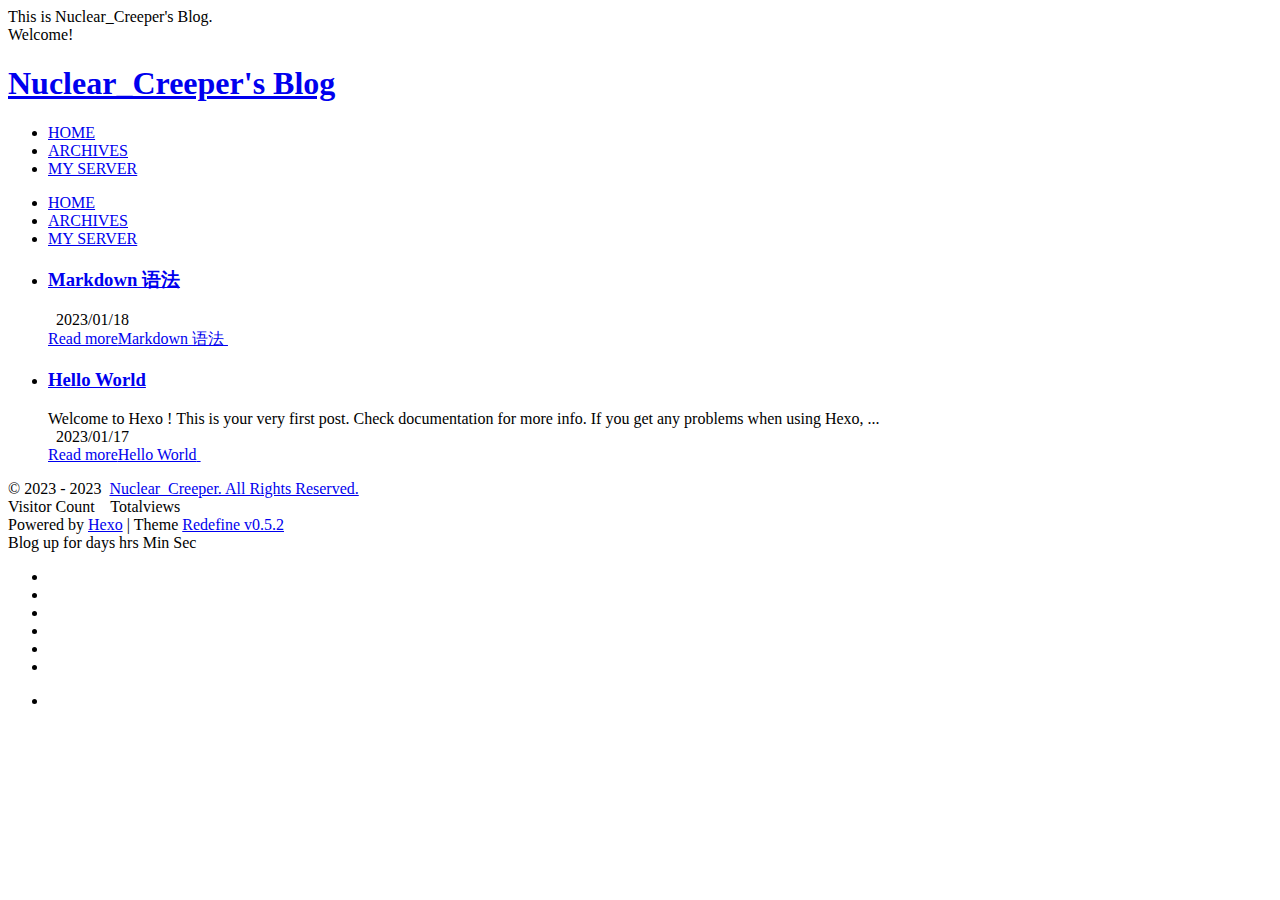
==== index.html @ e5200090 "Site updated: 2023-01-18 12:22:45" ====
<!DOCTYPE html>
<html lang="en">
<head>
    <meta charset="utf-8">
    <meta name="viewport" content="width=device-width, initial-scale=1">
    <meta name="keywords" content="Hexo Theme Redefine">
    <meta name="description" content="Hexo Theme Redefine">
    <meta name="author" content="Nuclear_Creeper">
    <link rel="canonical" href="https://endercreeperplus.github.io/ncreeper.github.io" />
    <link rel="apple-touch-icon" sizes="180x180" href="/images/apple-touch-icon-redefine.png">
    <link rel="icon" type="image/png" href="/images/favicon.ico" sizes="192x192">
    <link rel="apple-touch-icon" sizes="180x180" href="/images/favicon.ico">
    <link rel="shortcut icon" href="/ncreeper.github.io/images/favicon.ico">
    
    <title>
        
        Nuclear_Creeper&#39;s Blog
    </title>
    
<link rel="stylesheet" href="/ncreeper.github.io/css/style.css">

    
<link rel="stylesheet" href="/ncreeper.github.io/css/fonts.css">

    
    <link rel="preconnect" href="https://evan.beee.top" crossorigin>
    <script id="hexo-configurations">
    let REDEFINE = window.REDEFINE || {};
    REDEFINE.hexo_config = {"hostname":"endercreeperplus.github.io","root":"/ncreeper.github.io/","language":"en"};
    REDEFINE.theme_config = {"toc":{"enable":true,"number":false,"expand_all":true,"init_open":true},"style":{"primary_color":"#5f9368","avatar":"/images/avatar.png","favicon":"/images/favicon.ico","article_img_align":"center","right_side_width":"210px","content_max_width":"1000px","nav_color":{"left":"#ffffff","right":"#ffffff","transparency":35},"hover":{"shadow":true,"scale":true},"first_screen":{"enable":true,"background_image":{"light":"https://s1.ax1x.com/2023/01/17/pS17zOe.png","dark":"https://s1.ax1x.com/2023/01/17/pS1HeOg.png"},"title_color":{"light":"#373d3f","dark":"#fff"},"description":"This is Nuclear_Creeper's Blog.<br>Welcome!"},"scroll":{"progress_bar":{"enable":true},"percent":{"enable":false}}},"local_search":{"enable":false,"preload":true},"code_block":{"copy":true,"style":"mac"},"pjax":{"enable":true},"lazyload":{"enable":true},"version":"0.5.2","friend_links":{"columns":2}};
    REDEFINE.language_ago = {"second":"%s seconds ago","minute":"%s minutes ago","hour":"%s hours ago","day":"%s days ago","week":"%s weeks ago","month":"%s months ago","year":"%s years ago"};
  </script>
    
    
<link rel="stylesheet" href="/ncreeper.github.io/css/fontawesome.min.css">

    
<link rel="stylesheet" href="/ncreeper.github.io/css/brands.min.css">

    
<link rel="stylesheet" href="/ncreeper.github.io/css/solid.min.css">

    
<link rel="stylesheet" href="/ncreeper.github.io/css/regular.min.css">

    
    
    
<meta name="generator" content="Hexo 6.3.0"></head>


<body>
<div class="progress-bar-container">
    
        <span class="scroll-progress-bar"></span>
    

    
        <span class="pjax-progress-bar"></span>
        <span class="pjax-progress-icon">
            <i class="fa-solid fa-circle-notch fa-spin"></i>
        </span>
    
</div>


<main class="page-container">

    
        <div class="first-screen-container flex-center">
    <div class="content flex-center">
        <div class="description fade-in-down-animation">
          This is Nuclear_Creeper's Blog.<br>Welcome!
        </div>
        
            <div class="s-icon-list fade-in-down-animation">
                
                    
                        
                            <span class="s-icon-item github">
                                <a target="_blank" href="https://github.com/EnderCreeperPlus">
                                    <i class="fa-brands fa-github"></i>
                                </a>
                            </span>
                        
                    
                
                    
                
                    
                
                    
                        
                            <span class="s-icon-item twitter">
                                <a target="_blank" href="https://twitter.com/NuclearCreeper5">
                                    <i class="fa-brands fa-twitter"></i>
                                </a>
                            </span>
                        
                    
                
                    
                        
                            <span class="s-icon-item email">
                                <a href="mailto:nuclear.creeper666@gamil.com">
                                    <i class="fa-solid fa-envelope"></i>
                                </a>
                            </span>
                        
                    
                
                    
                        
                            <span class="s-icon-item facebook">
                                <a target="_blank" href="https://www.facebook.com/profile.php?id=100084049215820">
                                    <i class="fa-brands fa-facebook"></i>
                                </a>
                            </span>
                        
                    
                
                    
                        
                            <span class="s-icon-item qq">
                                <a target="_blank" href="https://qm.qq.com/cgi-bin/qm/qr?k=gUiXYc4LbuJu6HhFFZ0jSqr5xy0J567I&noverify=0&personal_qrcode_source=4">
                                    <i class="fa-brands fa-qq"></i>
                                </a>
                            </span>
                        
                    
                
            </div>
        
    </div>
</div>

    

    <div class="page-main-content">

        <div class="page-main-content-top">
            <header class="header-wrapper">
    
    <div class="header-content has-first-screen">
        <div class="left">
            
            <a class="logo-title" href="/">
                <h1>
                Nuclear_Creeper&#39;s Blog
                </h1>
            </a>
        </div>

        <div class="right">
            <!-- PC -->
            <div class="pc">
                <ul class="menu-list">
                    
                        
                            <li class="menu-item">
                                <!-- Menu -->
                                <a class="active" 
                                    href="/ncreeper.github.io/"  >
                                    
                                        
                                            <i class="fa-regular fa-house"></i>
                                        
                                        HOME
                                    
                                </a>
                                <!-- Submenu -->
                                
                            </li>
                    
                        
                            <li class="menu-item">
                                <!-- Menu -->
                                <a class="" 
                                    href="/ncreeper.github.io/archives"  >
                                    
                                        
                                            <i class="fa-regular fa-archive"></i>
                                        
                                        ARCHIVES
                                    
                                </a>
                                <!-- Submenu -->
                                
                            </li>
                    
                        
                            <li class="menu-item">
                                <!-- Menu -->
                                <a class="" 
                                    target="_blank" rel="noopener" href="https://www.ncje.top/"  >
                                    
                                        
                                            <i class="fa-regular fa-server"></i>
                                        
                                        MY SERVER
                                    
                                </a>
                                <!-- Submenu -->
                                
                            </li>
                    
                    
                </ul>
            </div>
            <!-- Mobile -->
            <div class="mobile">
                
                <div class="icon-item menu-bar">
                    <div class="menu-bar-middle"></div>
                </div>
            </div>
        </div>
    </div>

    <!-- Mobile drawer -->
    <div class="header-drawer">
        <ul class="drawer-menu-list">
            
                
                    <li class="drawer-menu-item flex-center">
                        <a class="active" 
                        href="/ncreeper.github.io/"  >
                             
                                
                                    <i class="fa-regular fa-house"></i>
                                
                                HOME
                            
                        </a>
                    </li>
                    <!-- Submenu -->
                    
            
                
                    <li class="drawer-menu-item flex-center">
                        <a class="" 
                        href="/ncreeper.github.io/archives"  >
                             
                                
                                    <i class="fa-regular fa-archive"></i>
                                
                                ARCHIVES
                            
                        </a>
                    </li>
                    <!-- Submenu -->
                    
            
                
                    <li class="drawer-menu-item flex-center">
                        <a class="" 
                        target="_blank" rel="noopener" href="https://www.ncje.top/"  >
                             
                                
                                    <i class="fa-regular fa-server"></i>
                                
                                MY SERVER
                            
                        </a>
                    </li>
                    <!-- Submenu -->
                    
            

        </ul>
    </div>

    <div class="window-mask"></div>

</header>


        </div>

        <div class="page-main-content-middle">

            <div class="main-content">

                
                    <div class="home-content-container fade-in-down-animation">
    <ul class="home-article-list">
        
            <li class="home-article-item">

                

                

                <h3 class="home-article-title">
                    <a href="/ncreeper.github.io/2023/01/18/Markdown-%E8%AF%AD%E6%B3%95/">
                        Markdown 语法
                    </a>
                </h3>

                <div class="home-article-content markdown-body">
                    
                        
                    
                </div>

                <div class="home-article-meta-info-container">
    <div class="home-article-meta-info">
        <span><i class="fa-solid fa-calendars"></i>&nbsp;
            <span class="home-article-date" data-date="Wed Jan 18 2023 11:58:33 GMT+0800">
                
                    2023/01/18
                
            </span>
        </span>
        
        
    </div>

    <a href="/ncreeper.github.io/2023/01/18/Markdown-%E8%AF%AD%E6%B3%95/">Read more<span class="seo-reader-text">Markdown 语法</span>&nbsp;<i class="fa-solid fa-angle-right"></i></a>
</div>

            </li>
        
            <li class="home-article-item">

                

                

                <h3 class="home-article-title">
                    <a href="/ncreeper.github.io/2023/01/17/hello-world/">
                        Hello World
                    </a>
                </h3>

                <div class="home-article-content markdown-body">
                    
                        Welcome to Hexo ! This is your very first post. Check documentation  for more info. If you get any problems when using Hexo, ...
                    
                </div>

                <div class="home-article-meta-info-container">
    <div class="home-article-meta-info">
        <span><i class="fa-solid fa-calendars"></i>&nbsp;
            <span class="home-article-date" data-date="Tue Jan 17 2023 11:14:37 GMT+0800">
                
                    2023/01/17
                
            </span>
        </span>
        
        
    </div>

    <a href="/ncreeper.github.io/2023/01/17/hello-world/">Read more<span class="seo-reader-text">Hello World</span>&nbsp;<i class="fa-solid fa-angle-right"></i></a>
</div>

            </li>
        
    </ul>

    <div class="home-paginator">
        <div class="paginator">
    

    
</div>

    </div>
</div>


                

            </div>



        </div>

        <div class="page-main-content-bottom">
            <footer class="footer">
    <div class="info-container">
        <div class="copyright-info info-item">
            &copy;
            
              <span>2023</span>
              -
            
            2023&nbsp;<i class="fa-solid fa-heart icon-animate"></i>&nbsp;<a href="/">Nuclear_Creeper. All Rights Reserved.</a>
        </div>
        
            <script async data-pjax src="//busuanzi.ibruce.info/busuanzi/2.3/busuanzi.pure.mini.js"></script>
            <div class="website-count info-item">
                
                    <span id="busuanzi_container_site_uv">
                        Visitor Count&nbsp;<span id="busuanzi_value_site_uv"></span>&ensp;
                    </span>
                
                
                    <span id="busuanzi_container_site_pv">
                        Totalviews&nbsp;<span id="busuanzi_value_site_pv"></span>
                    </span>
                
            </div>
        
        <div class="theme-info info-item">
            Powered by <a target="_blank" href="https://hexo.io">Hexo</a>&nbsp;|&nbsp;Theme&nbsp;<a class="theme-version" target="_blank" href="https://github.com/EvanNotFound/hexo-theme-redefine">Redefine v0.5.2</a>
        </div>
        
        
        <script async data-pjax defer>
            function odometer_init(){
                    let el = document.getElementsByClassName('odometer');
                    for (i = 0; i < el.length; i++) {
                        od = new Odometer({
                            el: el[i],
                            format: '( ddd).dd',
                            duration: 200
                        });
                    }
            }
            odometer_init();
        </script>
        <div id="start_time_div" style="display:none">
            2023/1/18 9:00:00
        </div>
        
            <div>
                Blog up for <span class="odometer" id="runtime_days" ></span> days <span class="odometer" id="runtime_hours"></span> hrs <span class="odometer" id="runtime_minutes"></span> Min <span class="odometer" id="runtime_seconds"></span> Sec
            </div>
        
        

        
        
    </div>  
</footer>
        </div>
    </div>

    

    <div class="right-bottom-side-tools">
        <div class="side-tools-container">
    <ul class="side-tools-list">
        <li class="tools-item tool-font-adjust-plus flex-center">
            <i class="fa-solid fa-magnifying-glass-plus"></i>
        </li>

        <li class="tools-item tool-font-adjust-minus flex-center">
            <i class="fa-solid fa-magnifying-glass-minus"></i>
        </li>

        <li class="tools-item tool-expand-width flex-center">
            <i class="fa-solid fa-left-right"></i>
        </li>

        <li class="tools-item tool-dark-light-toggle flex-center">
            <i class="fa-solid fa-moon"></i>
        </li>

        <!-- rss -->
        

        
            <li class="tools-item tool-scroll-to-top flex-center">
                <i class="fa-solid fa-arrow-up"></i>
            </li>
        

        <li class="tools-item tool-scroll-to-bottom flex-center">
            <i class="fa-solid fa-arrow-down"></i>
        </li>
    </ul>

    <ul class="exposed-tools-list">
        <li class="tools-item tool-toggle-show flex-center">
            <i class="fa-solid fa-cog fa-spin"></i>
        </li>
        
    </ul>
</div>

    </div>

    <div class="image-viewer-container">
    <img src="">
</div>


    

</main>





<script src="/ncreeper.github.io/js/utils.js"></script>

<script src="/ncreeper.github.io/js/main.js"></script>

<script src="/ncreeper.github.io/js/header-shrink.js"></script>

<script src="/ncreeper.github.io/js/back2top.js"></script>

<script src="/ncreeper.github.io/js/dark-light-toggle.js"></script>





    
<script src="/ncreeper.github.io/js/code-copy.js"></script>




    
<script src="/ncreeper.github.io/js/lazyload.js"></script>




    
<script src="/ncreeper.github.io/js/runtime.js"></script>

    
<script src="/ncreeper.github.io/js/odometer.min.js"></script>

    
<link rel="stylesheet" href="/ncreeper.github.io/css/odometer-theme-minimal.css">



<div class="post-scripts pjax">
    
</div>


    
<script src="/ncreeper.github.io/js/libs/pjax.min.js"></script>

<script>
    window.addEventListener('DOMContentLoaded', () => {
        window.pjax = new Pjax({
            selectors: [
                'head title',
                '.page-container',
                '.pjax'
            ],
            history: true,
            debug: false,
            cacheBust: false,
            timeout: 0,
            analytics: false,
            currentUrlFullReload: false,
            scrollRestoration: false,
            // scrollTo: true,
        });

        document.addEventListener('pjax:send', () => {
            REDEFINE.utils.pjaxProgressBarStart();
        });

        document.addEventListener('pjax:complete', () => {
            REDEFINE.utils.pjaxProgressBarEnd();
            window.pjax.executeScripts(document.querySelectorAll('script[data-pjax], .pjax script'));
            REDEFINE.refresh();
        });
    });
</script>



</body>
</html>
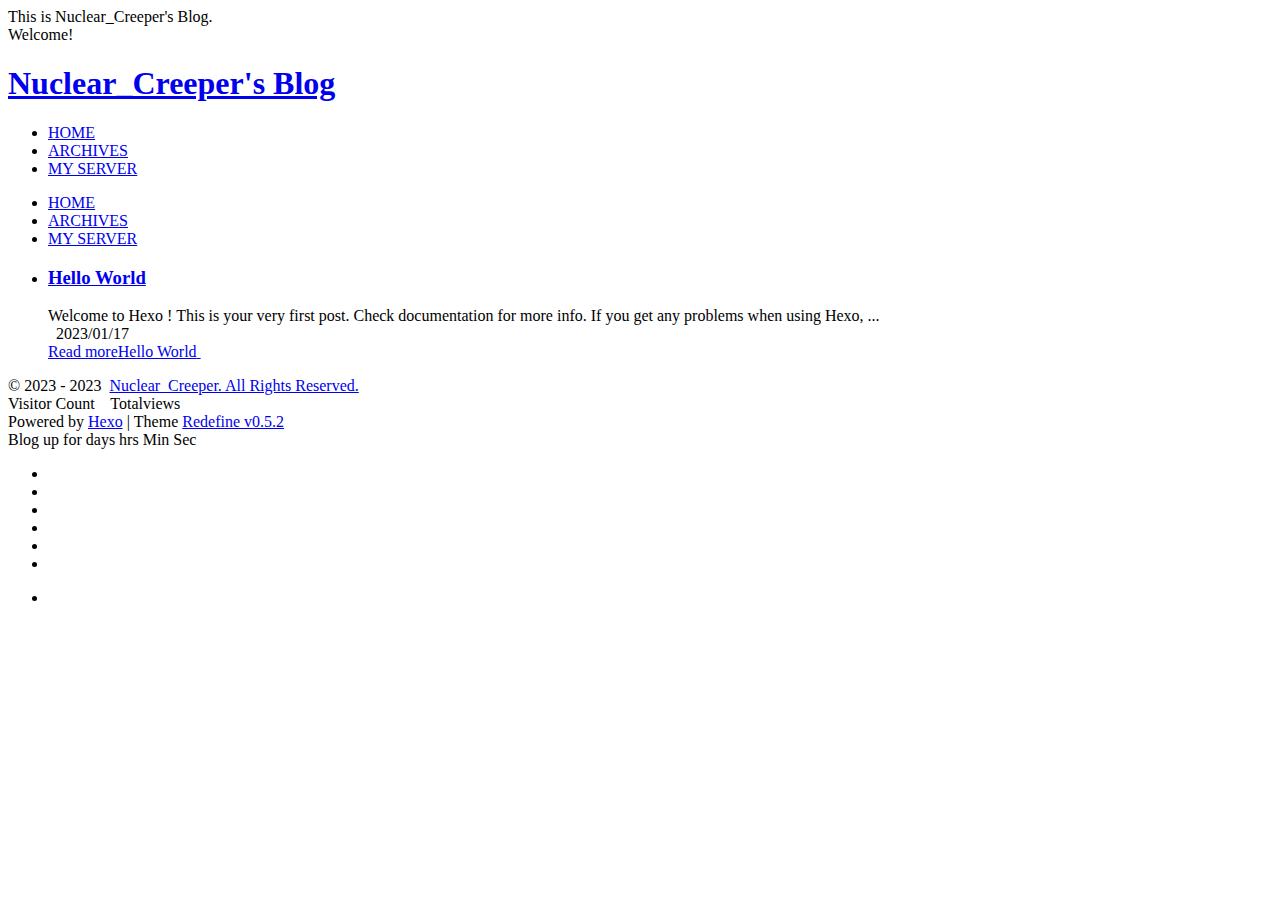
==== commit aaa0e71b: "Site updated: 2023-01-18 14:31:24" ====
--- a/index.html
+++ b/index.html
@@ -6,42 +6,42 @@
     <meta name="keywords" content="Hexo Theme Redefine">
     <meta name="description" content="Hexo Theme Redefine">
     <meta name="author" content="Nuclear_Creeper">
-    <link rel="canonical" href="https://endercreeperplus.github.io/ncreeper.github.io" />
+    <link rel="canonical" href="https://n-creeper.github.io/blog" />
     <link rel="apple-touch-icon" sizes="180x180" href="/images/apple-touch-icon-redefine.png">
     <link rel="icon" type="image/png" href="/images/favicon.ico" sizes="192x192">
     <link rel="apple-touch-icon" sizes="180x180" href="/images/favicon.ico">
-    <link rel="shortcut icon" href="/ncreeper.github.io/images/favicon.ico">
+    <link rel="shortcut icon" href="/blog/images/favicon.ico">
     
     <title>
         
         Nuclear_Creeper&#39;s Blog
     </title>
     
-<link rel="stylesheet" href="/ncreeper.github.io/css/style.css">
-
-    
-<link rel="stylesheet" href="/ncreeper.github.io/css/fonts.css">
+<link rel="stylesheet" href="/blog/css/style.css">
+
+    
+<link rel="stylesheet" href="/blog/css/fonts.css">
 
     
     <link rel="preconnect" href="https://evan.beee.top" crossorigin>
     <script id="hexo-configurations">
     let REDEFINE = window.REDEFINE || {};
-    REDEFINE.hexo_config = {"hostname":"endercreeperplus.github.io","root":"/ncreeper.github.io/","language":"en"};
+    REDEFINE.hexo_config = {"hostname":"n-creeper.github.io","root":"/blog/","language":"en"};
     REDEFINE.theme_config = {"toc":{"enable":true,"number":false,"expand_all":true,"init_open":true},"style":{"primary_color":"#5f9368","avatar":"/images/avatar.png","favicon":"/images/favicon.ico","article_img_align":"center","right_side_width":"210px","content_max_width":"1000px","nav_color":{"left":"#ffffff","right":"#ffffff","transparency":35},"hover":{"shadow":true,"scale":true},"first_screen":{"enable":true,"background_image":{"light":"https://s1.ax1x.com/2023/01/17/pS17zOe.png","dark":"https://s1.ax1x.com/2023/01/17/pS1HeOg.png"},"title_color":{"light":"#373d3f","dark":"#fff"},"description":"This is Nuclear_Creeper's Blog.<br>Welcome!"},"scroll":{"progress_bar":{"enable":true},"percent":{"enable":false}}},"local_search":{"enable":false,"preload":true},"code_block":{"copy":true,"style":"mac"},"pjax":{"enable":true},"lazyload":{"enable":true},"version":"0.5.2","friend_links":{"columns":2}};
     REDEFINE.language_ago = {"second":"%s seconds ago","minute":"%s minutes ago","hour":"%s hours ago","day":"%s days ago","week":"%s weeks ago","month":"%s months ago","year":"%s years ago"};
   </script>
     
     
-<link rel="stylesheet" href="/ncreeper.github.io/css/fontawesome.min.css">
-
-    
-<link rel="stylesheet" href="/ncreeper.github.io/css/brands.min.css">
-
-    
-<link rel="stylesheet" href="/ncreeper.github.io/css/solid.min.css">
-
-    
-<link rel="stylesheet" href="/ncreeper.github.io/css/regular.min.css">
+<link rel="stylesheet" href="/blog/css/fontawesome.min.css">
+
+    
+<link rel="stylesheet" href="/blog/css/brands.min.css">
+
+    
+<link rel="stylesheet" href="/blog/css/solid.min.css">
+
+    
+<link rel="stylesheet" href="/blog/css/regular.min.css">
 
     
     
@@ -160,7 +160,7 @@
                             <li class="menu-item">
                                 <!-- Menu -->
                                 <a class="active" 
-                                    href="/ncreeper.github.io/"  >
+                                    href="/blog/"  >
                                     
                                         
                                             <i class="fa-regular fa-house"></i>
@@ -176,7 +176,7 @@
                             <li class="menu-item">
                                 <!-- Menu -->
                                 <a class="" 
-                                    href="/ncreeper.github.io/archives"  >
+                                    href="/blog/archives"  >
                                     
                                         
                                             <i class="fa-regular fa-archive"></i>
@@ -224,7 +224,7 @@
                 
                     <li class="drawer-menu-item flex-center">
                         <a class="active" 
-                        href="/ncreeper.github.io/"  >
+                        href="/blog/"  >
                              
                                 
                                     <i class="fa-regular fa-house"></i>
@@ -239,7 +239,7 @@
                 
                     <li class="drawer-menu-item flex-center">
                         <a class="" 
-                        href="/ncreeper.github.io/archives"  >
+                        href="/blog/archives"  >
                              
                                 
                                     <i class="fa-regular fa-archive"></i>
@@ -292,43 +292,7 @@
                 
 
                 <h3 class="home-article-title">
-                    <a href="/ncreeper.github.io/2023/01/18/Markdown-%E8%AF%AD%E6%B3%95/">
-                        Markdown 语法
-                    </a>
-                </h3>
-
-                <div class="home-article-content markdown-body">
-                    
-                        
-                    
-                </div>
-
-                <div class="home-article-meta-info-container">
-    <div class="home-article-meta-info">
-        <span><i class="fa-solid fa-calendars"></i>&nbsp;
-            <span class="home-article-date" data-date="Wed Jan 18 2023 11:58:33 GMT+0800">
-                
-                    2023/01/18
-                
-            </span>
-        </span>
-        
-        
-    </div>
-
-    <a href="/ncreeper.github.io/2023/01/18/Markdown-%E8%AF%AD%E6%B3%95/">Read more<span class="seo-reader-text">Markdown 语法</span>&nbsp;<i class="fa-solid fa-angle-right"></i></a>
-</div>
-
-            </li>
-        
-            <li class="home-article-item">
-
-                
-
-                
-
-                <h3 class="home-article-title">
-                    <a href="/ncreeper.github.io/2023/01/17/hello-world/">
+                    <a href="/blog/2023/01/17/hello-world/">
                         Hello World
                     </a>
                 </h3>
@@ -352,7 +316,7 @@
         
     </div>
 
-    <a href="/ncreeper.github.io/2023/01/17/hello-world/">Read more<span class="seo-reader-text">Hello World</span>&nbsp;<i class="fa-solid fa-angle-right"></i></a>
+    <a href="/blog/2023/01/17/hello-world/">Read more<span class="seo-reader-text">Hello World</span>&nbsp;<i class="fa-solid fa-angle-right"></i></a>
 </div>
 
             </li>
@@ -497,40 +461,40 @@
 
 
 
-<script src="/ncreeper.github.io/js/utils.js"></script>
-
-<script src="/ncreeper.github.io/js/main.js"></script>
-
-<script src="/ncreeper.github.io/js/header-shrink.js"></script>
-
-<script src="/ncreeper.github.io/js/back2top.js"></script>
-
-<script src="/ncreeper.github.io/js/dark-light-toggle.js"></script>
-
-
-
-
-
-    
-<script src="/ncreeper.github.io/js/code-copy.js"></script>
-
-
-
-
-    
-<script src="/ncreeper.github.io/js/lazyload.js"></script>
-
-
-
-
-    
-<script src="/ncreeper.github.io/js/runtime.js"></script>
-
-    
-<script src="/ncreeper.github.io/js/odometer.min.js"></script>
-
-    
-<link rel="stylesheet" href="/ncreeper.github.io/css/odometer-theme-minimal.css">
+<script src="/blog/js/utils.js"></script>
+
+<script src="/blog/js/main.js"></script>
+
+<script src="/blog/js/header-shrink.js"></script>
+
+<script src="/blog/js/back2top.js"></script>
+
+<script src="/blog/js/dark-light-toggle.js"></script>
+
+
+
+
+
+    
+<script src="/blog/js/code-copy.js"></script>
+
+
+
+
+    
+<script src="/blog/js/lazyload.js"></script>
+
+
+
+
+    
+<script src="/blog/js/runtime.js"></script>
+
+    
+<script src="/blog/js/odometer.min.js"></script>
+
+    
+<link rel="stylesheet" href="/blog/css/odometer-theme-minimal.css">
 
 
 
@@ -540,7 +504,7 @@
 
 
     
-<script src="/ncreeper.github.io/js/libs/pjax.min.js"></script>
+<script src="/blog/js/libs/pjax.min.js"></script>
 
 <script>
     window.addEventListener('DOMContentLoaded', () => {
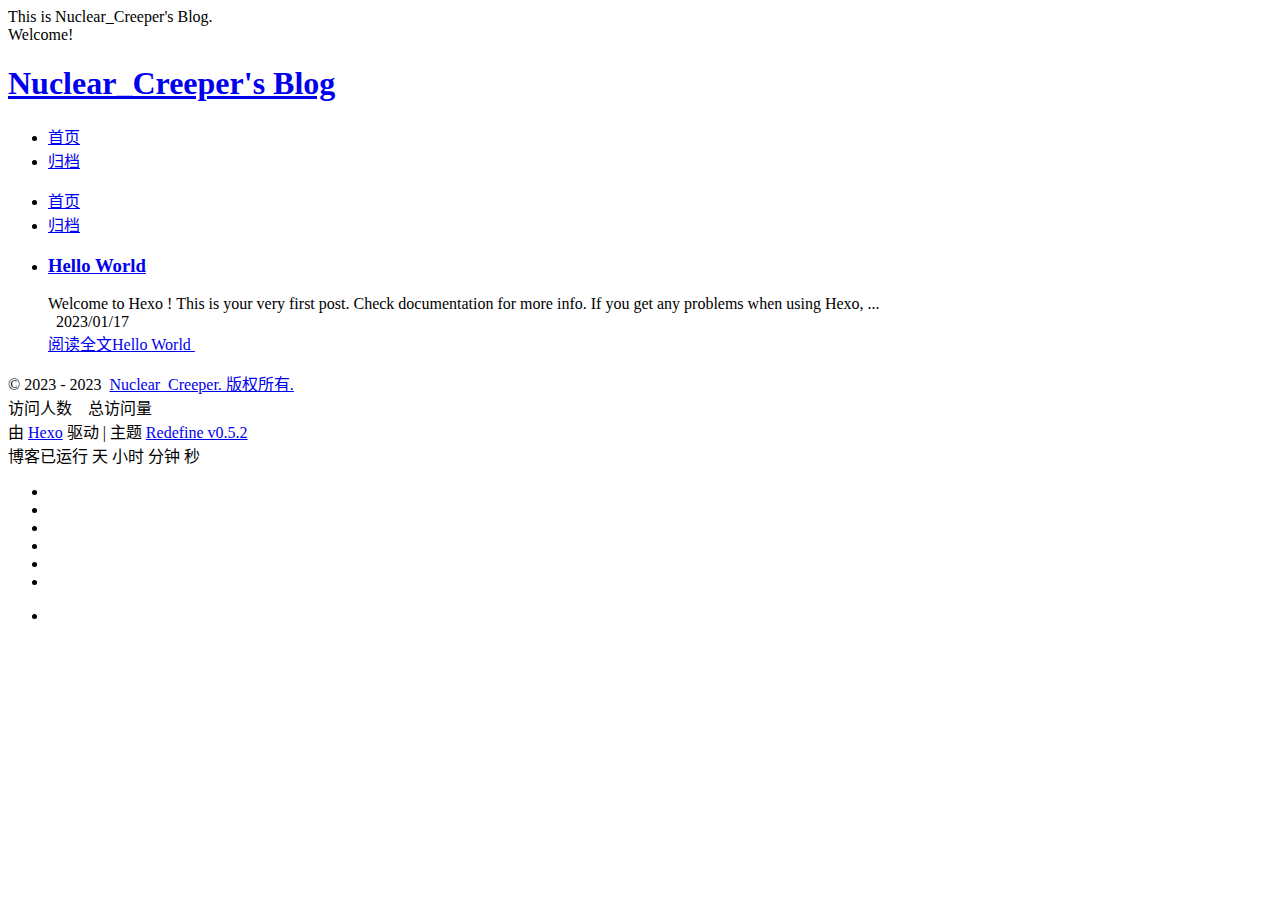
==== commit 501a86d7: "Site updated: 2023-01-18 15:16:21" ====
--- a/index.html
+++ b/index.html
@@ -1,5 +1,5 @@
 <!DOCTYPE html>
-<html lang="en">
+<html lang="zh-CN">
 <head>
     <meta charset="utf-8">
     <meta name="viewport" content="width=device-width, initial-scale=1">
@@ -26,9 +26,9 @@
     <link rel="preconnect" href="https://evan.beee.top" crossorigin>
     <script id="hexo-configurations">
     let REDEFINE = window.REDEFINE || {};
-    REDEFINE.hexo_config = {"hostname":"n-creeper.github.io","root":"/blog/","language":"en"};
+    REDEFINE.hexo_config = {"hostname":"n-creeper.github.io","root":"/blog/","language":"zh-CN"};
     REDEFINE.theme_config = {"toc":{"enable":true,"number":false,"expand_all":true,"init_open":true},"style":{"primary_color":"#5f9368","avatar":"/images/avatar.png","favicon":"/images/favicon.ico","article_img_align":"center","right_side_width":"210px","content_max_width":"1000px","nav_color":{"left":"#ffffff","right":"#ffffff","transparency":35},"hover":{"shadow":true,"scale":true},"first_screen":{"enable":true,"background_image":{"light":"https://s1.ax1x.com/2023/01/17/pS17zOe.png","dark":"https://s1.ax1x.com/2023/01/17/pS1HeOg.png"},"title_color":{"light":"#373d3f","dark":"#fff"},"description":"This is Nuclear_Creeper's Blog.<br>Welcome!"},"scroll":{"progress_bar":{"enable":true},"percent":{"enable":false}}},"local_search":{"enable":false,"preload":true},"code_block":{"copy":true,"style":"mac"},"pjax":{"enable":true},"lazyload":{"enable":true},"version":"0.5.2","friend_links":{"columns":2}};
-    REDEFINE.language_ago = {"second":"%s seconds ago","minute":"%s minutes ago","hour":"%s hours ago","day":"%s days ago","week":"%s weeks ago","month":"%s months ago","year":"%s years ago"};
+    REDEFINE.language_ago = {"second":"%s 秒前","minute":"%s 分钟前","hour":"%s 小时前","day":"%s 天前","week":"%s 周前","month":"%s 个月前","year":"%s 年前"};
   </script>
     
     
@@ -78,7 +78,7 @@
                     
                         
                             <span class="s-icon-item github">
-                                <a target="_blank" href="https://github.com/EnderCreeperPlus">
+                                <a target="_blank" href="https://github.com/N-Creeper">
                                     <i class="fa-brands fa-github"></i>
                                 </a>
                             </span>
@@ -165,7 +165,7 @@
                                         
                                             <i class="fa-regular fa-house"></i>
                                         
-                                        HOME
+                                        首页
                                     
                                 </a>
                                 <!-- Submenu -->
@@ -181,23 +181,7 @@
                                         
                                             <i class="fa-regular fa-archive"></i>
                                         
-                                        ARCHIVES
-                                    
-                                </a>
-                                <!-- Submenu -->
-                                
-                            </li>
-                    
-                        
-                            <li class="menu-item">
-                                <!-- Menu -->
-                                <a class="" 
-                                    target="_blank" rel="noopener" href="https://www.ncje.top/"  >
-                                    
-                                        
-                                            <i class="fa-regular fa-server"></i>
-                                        
-                                        MY SERVER
+                                        归档
                                     
                                 </a>
                                 <!-- Submenu -->
@@ -229,7 +213,7 @@
                                 
                                     <i class="fa-regular fa-house"></i>
                                 
-                                HOME
+                                首页
                             
                         </a>
                     </li>
@@ -244,22 +228,7 @@
                                 
                                     <i class="fa-regular fa-archive"></i>
                                 
-                                ARCHIVES
-                            
-                        </a>
-                    </li>
-                    <!-- Submenu -->
-                    
-            
-                
-                    <li class="drawer-menu-item flex-center">
-                        <a class="" 
-                        target="_blank" rel="noopener" href="https://www.ncje.top/"  >
-                             
-                                
-                                    <i class="fa-regular fa-server"></i>
-                                
-                                MY SERVER
+                                归档
                             
                         </a>
                     </li>
@@ -316,7 +285,7 @@
         
     </div>
 
-    <a href="/blog/2023/01/17/hello-world/">Read more<span class="seo-reader-text">Hello World</span>&nbsp;<i class="fa-solid fa-angle-right"></i></a>
+    <a href="/blog/2023/01/17/hello-world/">阅读全文<span class="seo-reader-text">Hello World</span>&nbsp;<i class="fa-solid fa-angle-right"></i></a>
 </div>
 
             </li>
@@ -351,25 +320,25 @@
               <span>2023</span>
               -
             
-            2023&nbsp;<i class="fa-solid fa-heart icon-animate"></i>&nbsp;<a href="/">Nuclear_Creeper. All Rights Reserved.</a>
+            2023&nbsp;<i class="fa-solid fa-heart icon-animate"></i>&nbsp;<a href="/">Nuclear_Creeper. 版权所有.</a>
         </div>
         
             <script async data-pjax src="//busuanzi.ibruce.info/busuanzi/2.3/busuanzi.pure.mini.js"></script>
             <div class="website-count info-item">
                 
                     <span id="busuanzi_container_site_uv">
-                        Visitor Count&nbsp;<span id="busuanzi_value_site_uv"></span>&ensp;
+                        访问人数&nbsp;<span id="busuanzi_value_site_uv"></span>&ensp;
                     </span>
                 
                 
                     <span id="busuanzi_container_site_pv">
-                        Totalviews&nbsp;<span id="busuanzi_value_site_pv"></span>
+                        总访问量&nbsp;<span id="busuanzi_value_site_pv"></span>
                     </span>
                 
             </div>
         
         <div class="theme-info info-item">
-            Powered by <a target="_blank" href="https://hexo.io">Hexo</a>&nbsp;|&nbsp;Theme&nbsp;<a class="theme-version" target="_blank" href="https://github.com/EvanNotFound/hexo-theme-redefine">Redefine v0.5.2</a>
+            由 <a target="_blank" href="https://hexo.io">Hexo</a> 驱动&nbsp;|&nbsp;主题&nbsp;<a class="theme-version" target="_blank" href="https://github.com/EvanNotFound/hexo-theme-redefine">Redefine v0.5.2</a>
         </div>
         
         
@@ -391,7 +360,7 @@
         </div>
         
             <div>
-                Blog up for <span class="odometer" id="runtime_days" ></span> days <span class="odometer" id="runtime_hours"></span> hrs <span class="odometer" id="runtime_minutes"></span> Min <span class="odometer" id="runtime_seconds"></span> Sec
+                博客已运行 <span class="odometer" id="runtime_days" ></span> 天 <span class="odometer" id="runtime_hours"></span> 小时 <span class="odometer" id="runtime_minutes"></span> 分钟 <span class="odometer" id="runtime_seconds"></span> 秒
             </div>
         
         
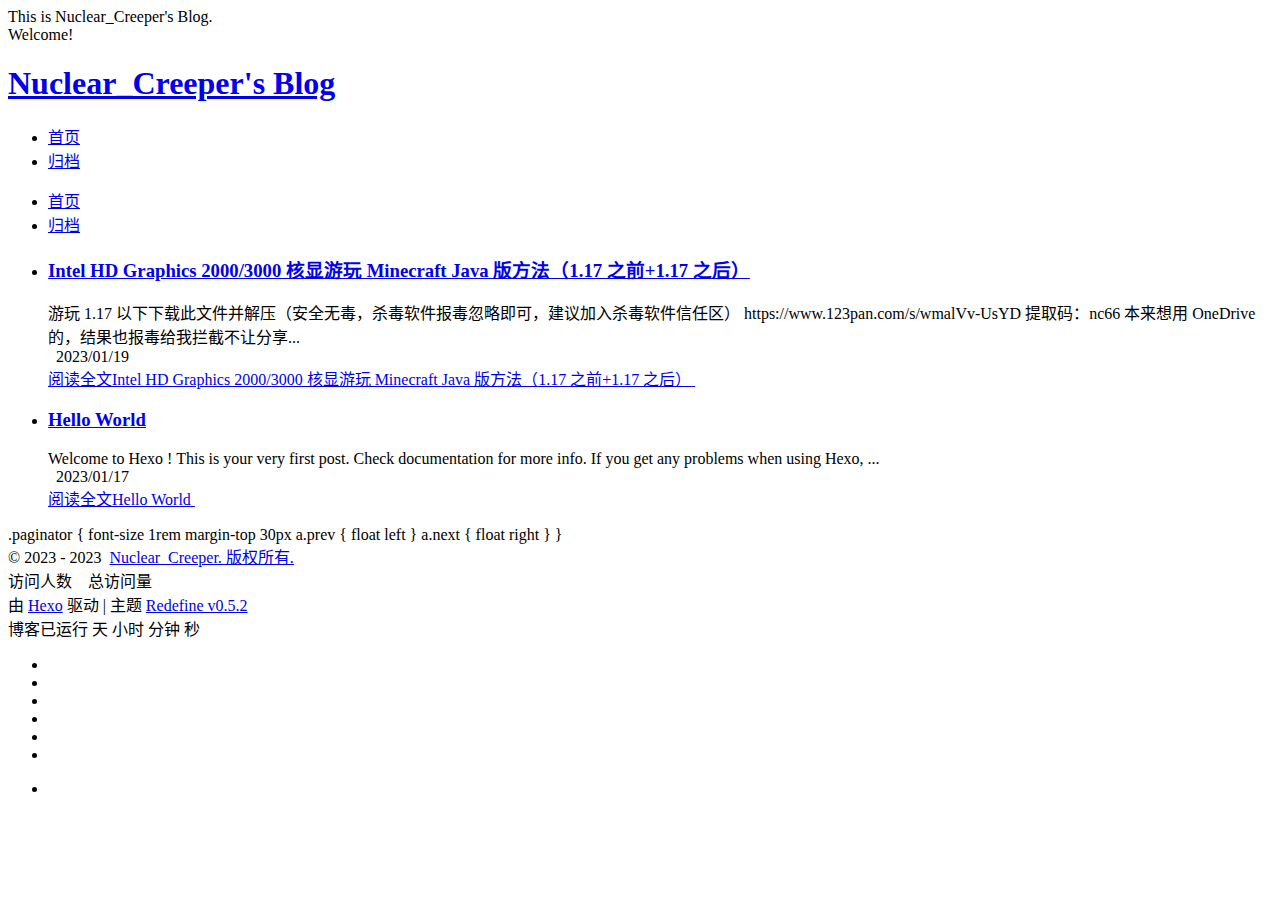
==== commit 8d19fe5a: "Site updated: 2023-01-19 10:22:00" ====
--- a/index.html
+++ b/index.html
@@ -261,6 +261,45 @@
                 
 
                 <h3 class="home-article-title">
+                    <a href="/blog/2023/01/19/Intel-HD-Graphics-2000-3000-%E6%A0%B8%E6%98%BE%E6%B8%B8%E7%8E%A9-Minecraft-Java-%E7%89%88%E6%96%B9%E6%B3%95%EF%BC%881-17-%E4%B9%8B%E5%89%8D-1-17-%E4%B9%8B%E5%90%8E%EF%BC%89/">
+                        Intel HD Graphics 2000/3000 核显游玩 Minecraft Java 版方法（1.17 之前+1.17 之后）
+                    </a>
+                </h3>
+
+                <div class="home-article-content markdown-body">
+                    
+                        游玩 1.17 以下下载此文件并解压（安全无毒，杀毒软件报毒忽略即可，建议加入杀毒软件信任区）
+https://www.123pan.com/s/wmalVv-UsYD  提取码：nc66
+
+本来想用 OneDrive 的，结果也报毒给我拦截不让分享...
+                    
+                </div>
+
+                <div class="home-article-meta-info-container">
+    <div class="home-article-meta-info">
+        <span><i class="fa-solid fa-calendars"></i>&nbsp;
+            <span class="home-article-date" data-date="Thu Jan 19 2023 09:37:01 GMT+0800">
+                
+                    2023/01/19
+                
+            </span>
+        </span>
+        
+        
+    </div>
+
+    <a href="/blog/2023/01/19/Intel-HD-Graphics-2000-3000-%E6%A0%B8%E6%98%BE%E6%B8%B8%E7%8E%A9-Minecraft-Java-%E7%89%88%E6%96%B9%E6%B3%95%EF%BC%881-17-%E4%B9%8B%E5%89%8D-1-17-%E4%B9%8B%E5%90%8E%EF%BC%89/">阅读全文<span class="seo-reader-text">Intel HD Graphics 2000/3000 核显游玩 Minecraft Java 版方法（1.17 之前+1.17 之后）</span>&nbsp;<i class="fa-solid fa-angle-right"></i></a>
+</div>
+
+            </li>
+        
+            <li class="home-article-item">
+
+                
+
+                
+
+                <h3 class="home-article-title">
                     <a href="/blog/2023/01/17/hello-world/">
                         Hello World
                     </a>
@@ -293,11 +332,19 @@
     </ul>
 
     <div class="home-paginator">
-        <div class="paginator">
-    
-
-    
-</div>
+        .paginator {
+  font-size 1rem
+  margin-top 30px
+
+  a.prev {
+    float left
+  }
+
+  a.next {
+    float right
+  }
+
+}
 
     </div>
 </div>
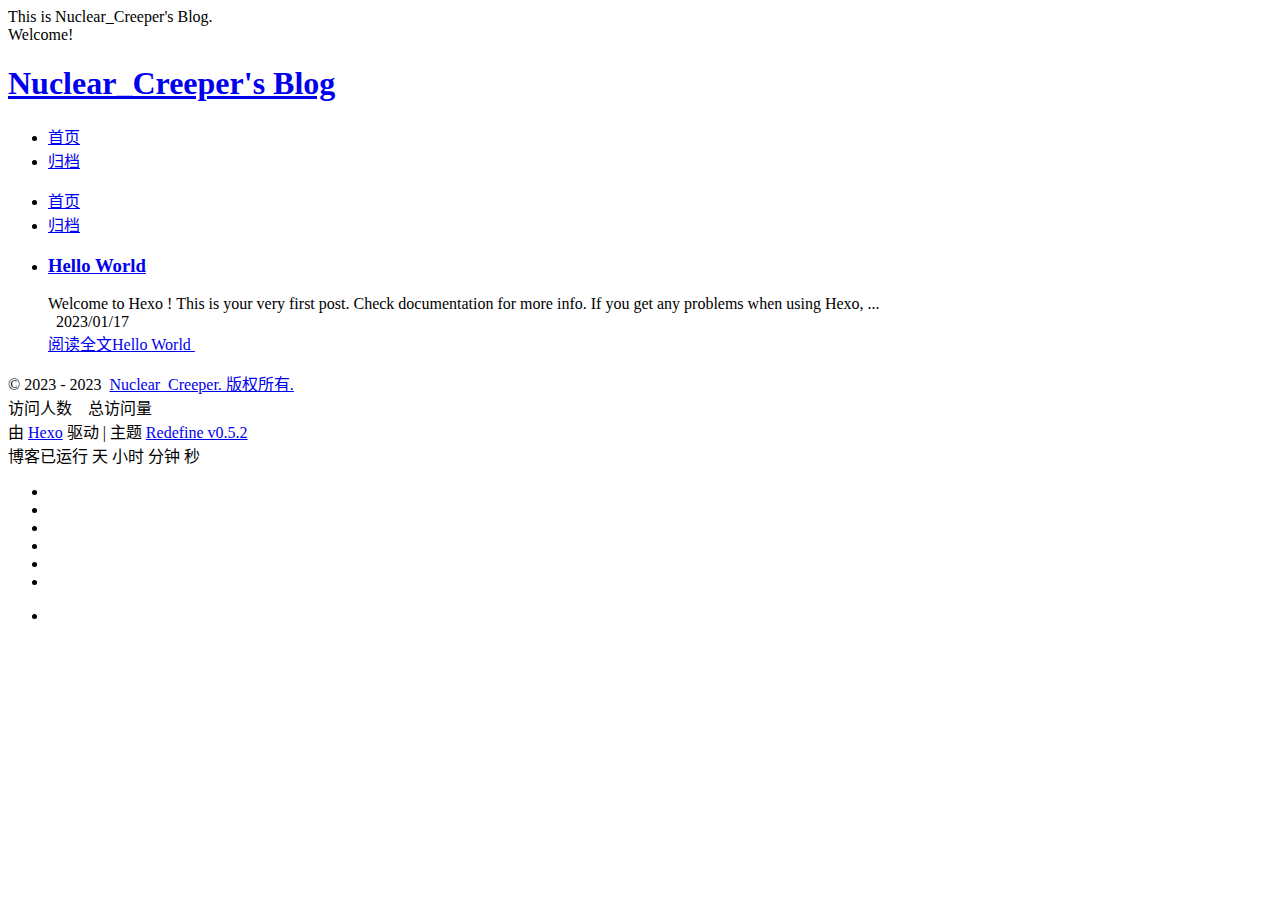
==== commit ffb0b438: "Site updated: 2023-01-19 10:24:48" ====
--- a/index.html
+++ b/index.html
@@ -261,45 +261,6 @@
                 
 
                 <h3 class="home-article-title">
-                    <a href="/blog/2023/01/19/Intel-HD-Graphics-2000-3000-%E6%A0%B8%E6%98%BE%E6%B8%B8%E7%8E%A9-Minecraft-Java-%E7%89%88%E6%96%B9%E6%B3%95%EF%BC%881-17-%E4%B9%8B%E5%89%8D-1-17-%E4%B9%8B%E5%90%8E%EF%BC%89/">
-                        Intel HD Graphics 2000/3000 核显游玩 Minecraft Java 版方法（1.17 之前+1.17 之后）
-                    </a>
-                </h3>
-
-                <div class="home-article-content markdown-body">
-                    
-                        游玩 1.17 以下下载此文件并解压（安全无毒，杀毒软件报毒忽略即可，建议加入杀毒软件信任区）
-https://www.123pan.com/s/wmalVv-UsYD  提取码：nc66
-
-本来想用 OneDrive 的，结果也报毒给我拦截不让分享...
-                    
-                </div>
-
-                <div class="home-article-meta-info-container">
-    <div class="home-article-meta-info">
-        <span><i class="fa-solid fa-calendars"></i>&nbsp;
-            <span class="home-article-date" data-date="Thu Jan 19 2023 09:37:01 GMT+0800">
-                
-                    2023/01/19
-                
-            </span>
-        </span>
-        
-        
-    </div>
-
-    <a href="/blog/2023/01/19/Intel-HD-Graphics-2000-3000-%E6%A0%B8%E6%98%BE%E6%B8%B8%E7%8E%A9-Minecraft-Java-%E7%89%88%E6%96%B9%E6%B3%95%EF%BC%881-17-%E4%B9%8B%E5%89%8D-1-17-%E4%B9%8B%E5%90%8E%EF%BC%89/">阅读全文<span class="seo-reader-text">Intel HD Graphics 2000/3000 核显游玩 Minecraft Java 版方法（1.17 之前+1.17 之后）</span>&nbsp;<i class="fa-solid fa-angle-right"></i></a>
-</div>
-
-            </li>
-        
-            <li class="home-article-item">
-
-                
-
-                
-
-                <h3 class="home-article-title">
                     <a href="/blog/2023/01/17/hello-world/">
                         Hello World
                     </a>
@@ -332,19 +293,11 @@
     </ul>
 
     <div class="home-paginator">
-        .paginator {
-  font-size 1rem
-  margin-top 30px
-
-  a.prev {
-    float left
-  }
-
-  a.next {
-    float right
-  }
-
-}
+        <div class="paginator">
+    
+
+    
+</div>
 
     </div>
 </div>
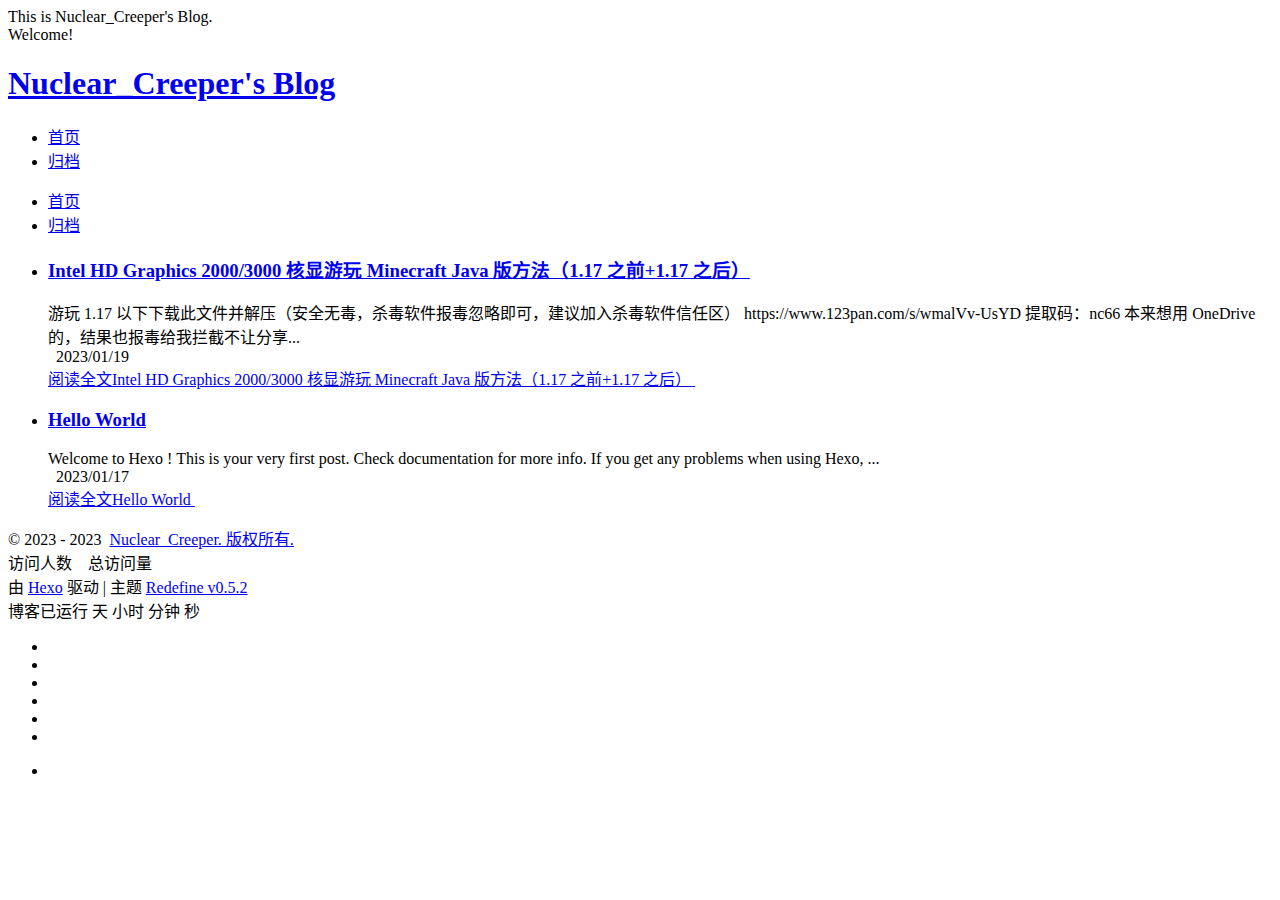
==== commit 758f52c8: "Site updated: 2023-01-22 15:18:35" ====
--- a/index.html
+++ b/index.html
@@ -253,6 +253,45 @@
                 
                     <div class="home-content-container fade-in-down-animation">
     <ul class="home-article-list">
+        
+            <li class="home-article-item">
+
+                
+
+                
+
+                <h3 class="home-article-title">
+                    <a href="/blog/2023/01/19/Intel-HD-Graphics-2000-3000-%E6%A0%B8%E6%98%BE%E6%B8%B8%E7%8E%A9-Minecraft-Java-%E7%89%88%E6%96%B9%E6%B3%95%EF%BC%881-17-%E4%B9%8B%E5%89%8D-1-17-%E4%B9%8B%E5%90%8E%EF%BC%89/">
+                        Intel HD Graphics 2000/3000 核显游玩 Minecraft Java 版方法（1.17 之前+1.17 之后）
+                    </a>
+                </h3>
+
+                <div class="home-article-content markdown-body">
+                    
+                        游玩 1.17 以下下载此文件并解压（安全无毒，杀毒软件报毒忽略即可，建议加入杀毒软件信任区）
+https://www.123pan.com/s/wmalVv-UsYD  提取码：nc66
+
+本来想用 OneDrive 的，结果也报毒给我拦截不让分享...
+                    
+                </div>
+
+                <div class="home-article-meta-info-container">
+    <div class="home-article-meta-info">
+        <span><i class="fa-solid fa-calendars"></i>&nbsp;
+            <span class="home-article-date" data-date="Thu Jan 19 2023 09:37:01 GMT+0800">
+                
+                    2023/01/19
+                
+            </span>
+        </span>
+        
+        
+    </div>
+
+    <a href="/blog/2023/01/19/Intel-HD-Graphics-2000-3000-%E6%A0%B8%E6%98%BE%E6%B8%B8%E7%8E%A9-Minecraft-Java-%E7%89%88%E6%96%B9%E6%B3%95%EF%BC%881-17-%E4%B9%8B%E5%89%8D-1-17-%E4%B9%8B%E5%90%8E%EF%BC%89/">阅读全文<span class="seo-reader-text">Intel HD Graphics 2000/3000 核显游玩 Minecraft Java 版方法（1.17 之前+1.17 之后）</span>&nbsp;<i class="fa-solid fa-angle-right"></i></a>
+</div>
+
+            </li>
         
             <li class="home-article-item">
 
